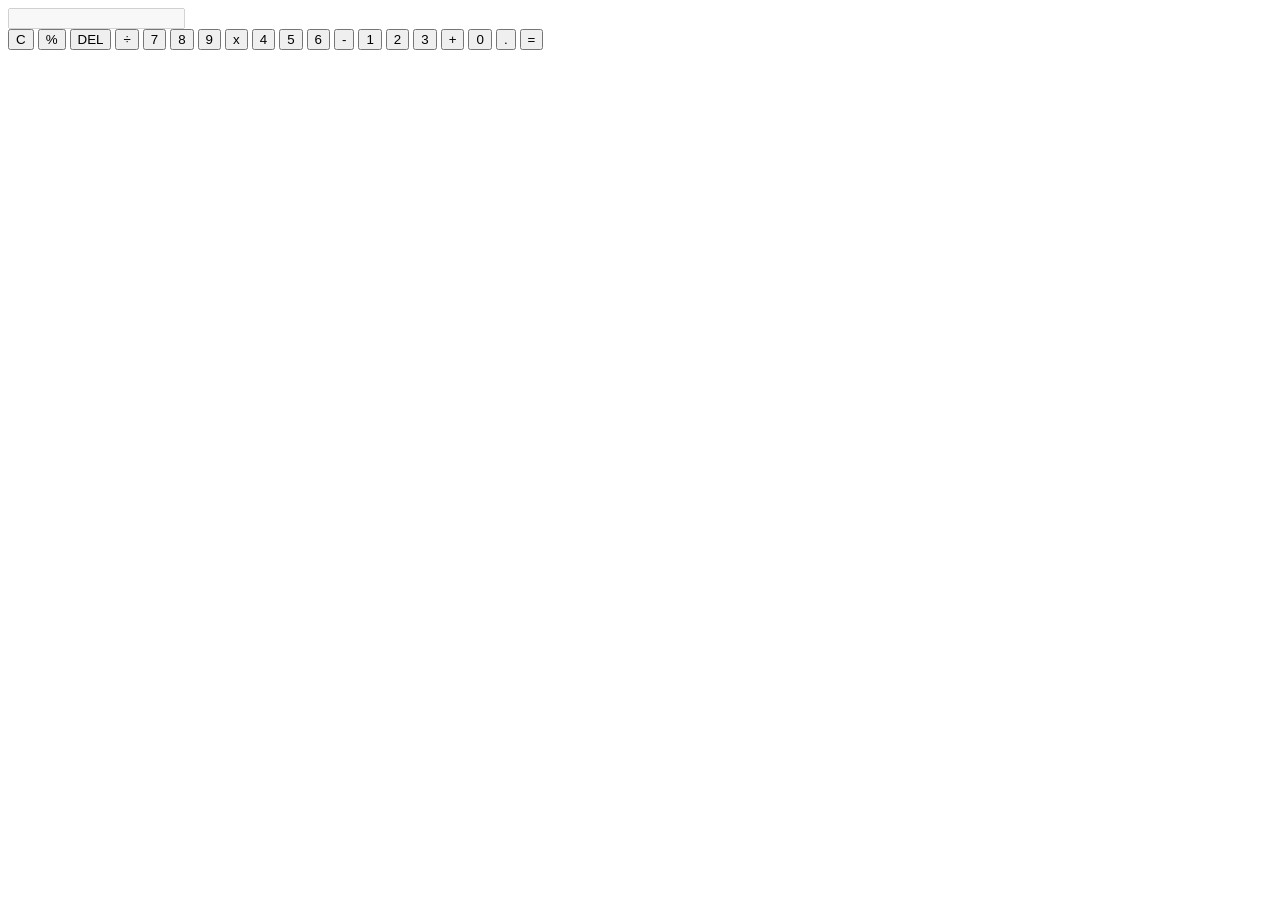
==== basic-calculator/index.html @ 9cb69579 "basic calculator" ====
<!DOCTYPE html>
<html lang="en">
<head>
  <meta charset="UTF-8">
  <meta name="viewport" content="width=device-width, initial-scale=1.0">
  <title>NEW CALCULATOR</title>
  <link rel="stylesheet" href="calculator.css">
</head>   
<body>
  <div class="calculator">
    <div class="display-screen">
      <input type="text" id="display" disabled>
    </div>

    <div class="buttons-part">
      <button class="ops" onclick="clearDisplay()">C</button>
      <button class="ops" onclick="btnClick('%')">%</button>
      <button class="clear-last ops" onclick="clearLast()">DEL</button>
      <button class="ops" onclick="btnClick('/')">÷</button>

      <button onclick="btnClick('7')">7</button>
      <button onclick="btnClick('8')">8</button>
      <button onclick="btnClick('9')">9</button>
      <button class="ops" onclick="btnClick('*')">x</button>

      <button onclick="btnClick('4')">4</button>
      <button onclick="btnClick('5')">5</button>
      <button onclick="btnClick('6')">6</button>
      <button class="ops" onclick="btnClick('-')">-</i></button>

      <button onclick="btnClick('1')">1</button>
      <button onclick="btnClick('2')">2</button>
      <button onclick="btnClick('3')">3</button>
      <button class="ops" onclick="btnClick('+')">+</button>

      <button onclick="btnClick('0')">0</button>
      <button onclick="btnClick('.')">.</button>
      <button class="equal ops" onclick="calculate()">=</button>
    </div>
  </div>

<script src="script.js"></script>
</body>
</html>
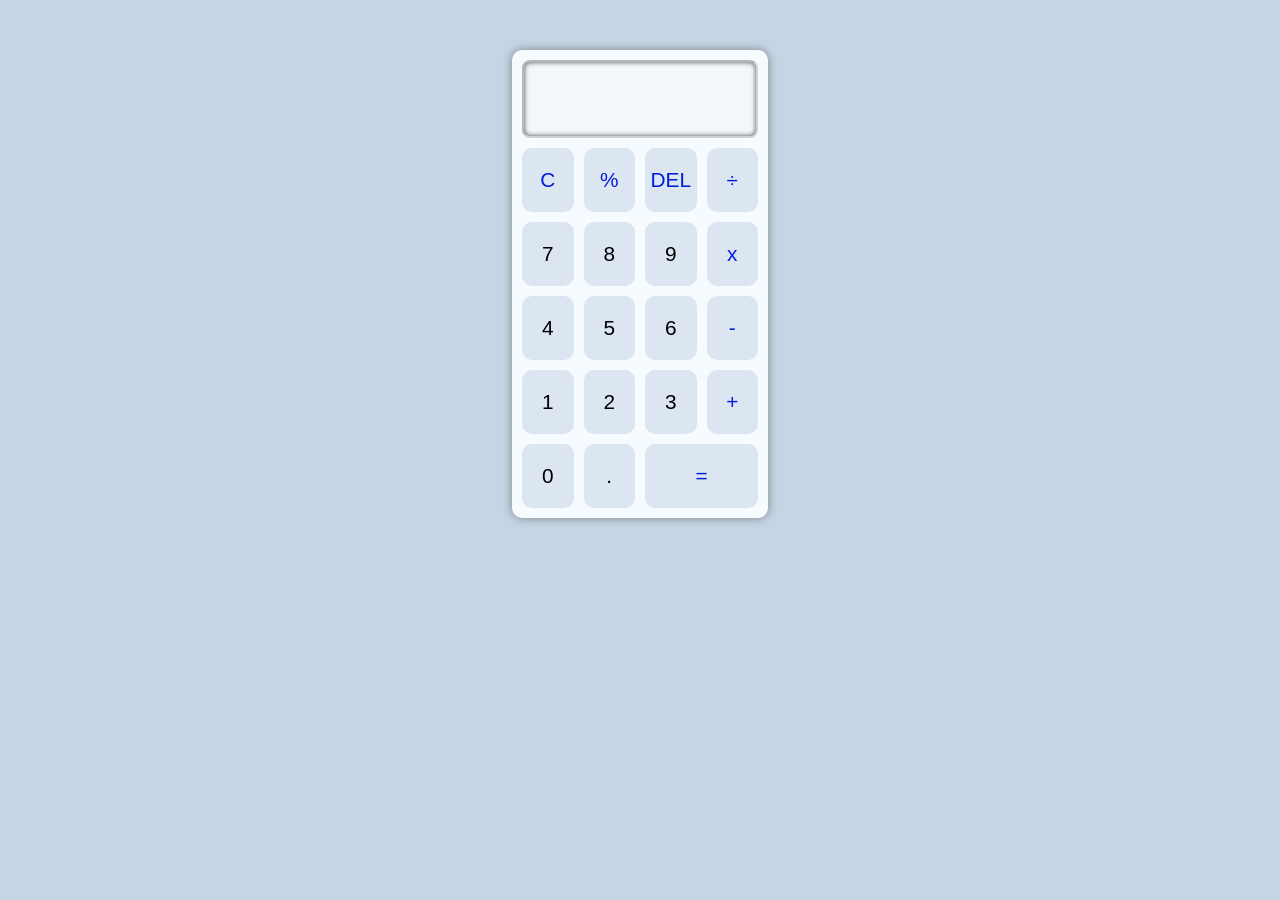
==== commit cd166a67: "stylesheet" ====
--- a/basic-calculator/index.html
+++ b/basic-calculator/index.html
@@ -4,7 +4,7 @@
   <meta charset="UTF-8">
   <meta name="viewport" content="width=device-width, initial-scale=1.0">
   <title>NEW CALCULATOR</title>
-  <link rel="stylesheet" href="calculator.css">
+  <link rel="stylesheet" href="style.css">
 </head>   
 <body>
   <div class="calculator">
--- a/basic-calculator/style.css
+++ b/basic-calculator/style.css
@@ -0,0 +1,51 @@
+*{
+  margin: 0;
+  padding: 0;
+  box-sizing: border-box;
+}
+body{
+  background:#c5d5e6;
+  text-align: center;
+  font-family: Arial, Helvetica, sans-serif;
+}
+.calculator{
+  margin: auto;
+  display: flex;
+  flex-direction: column;
+  padding: 10px;
+  border: none;
+  border-radius: 10px;
+  width: 20%;
+  background-color: #f6fbff;
+  box-shadow: 0 0 10px gray;
+  margin-top: 50px;
+}
+.display-screen input{
+  padding: 25px;
+  width: 100%;
+  margin-bottom: 10px;
+  border-radius: 8px;
+  box-shadow: inset 0 0 5px rgb(68, 68, 68);
+  font-size: 1.3rem;
+}
+.buttons-part{
+  display: grid;
+  grid-template-columns: repeat(4,1fr);
+  gap: 10px;
+}
+.equal{
+  grid-column: span 2;
+}
+button{
+  padding: 20px 0px;
+  background-color: #dce6f1;
+  border-radius: 10px;
+  border: none;
+  font-size: 1.3rem;
+}
+button:hover{
+  background-color:#c5d5e6;
+}
+.ops{
+    color: #001dda;
+}
